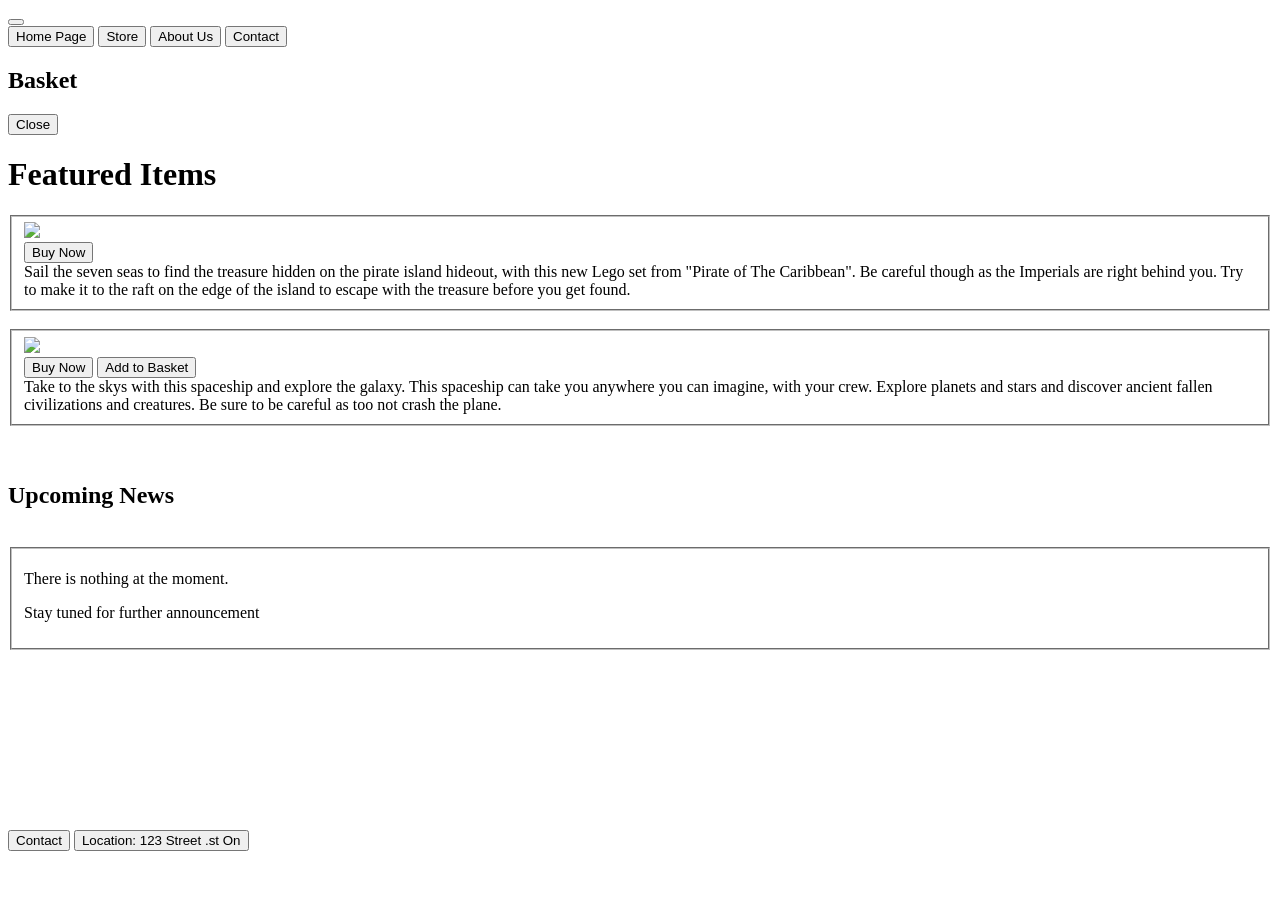
==== HTML/index.html @ ad81de2e "Add files via upload" ====
<!DOCTYPE html>
<html lang="en">
<head>
    <meta charset="UTF-8">
    <meta name="viewport" content="width=device-width, initial-scale=1.0">
    <title>Document</title>
    <link rel="stylesheet" type = "text/css" href = "../CSS/StoreStyle.css">
    <link rel="stylesheet" type = "text/css" href = "../CSS/CSSBasket.css">
    <link rel="shortcut icon" href="../Misc/photos/legoicon.png">      <!--The icon for the Webpage is the lego icon saved in the root folder-->                                                                    
    <script defer src="../JAVASCRIPT/globalHeaderFooter.js"></script>
    <link rel="stylesheet" href="../CSS/CSSStyle.css"> 
    <script defer src="../JAVASCRIPT/Storescript.js"></script>

</head>

<body>
    <header class="flexbox-header">
        <div class="dropdown" >
            <button onclick="dropDownMenu()" class="drop_button"></button>   
        </div>
        <button class="flexbox-item" id="home-button" type="button" onclick="">Home Page</button>
        <button class="flexbox-item" id="product-button" type="button" onclick="changeToProductPage()">Store</button>
        <button class="flexbox-item" id="about-button" type="button" onclick="changeToAboutPage()">About Us</button>
        <button class="flexbox-item" id="Contact-button" type="button" onclick="changeToContactPage()">Contact</button>
        <!-- <button class="flexbox-item2" href="#" id="Basket-button" type="button" onclick="basket_load()">Basket</button> -->
        
    </header> 
    <div id="basket-popup-window">
        <h2>Basket</h2>
        <p id="marioadded"><span id="marioloadded"></span></p>
        <p id="airloadded"><span id="airloadded"></span></p>
        <p id="waterloadded"><span id="waterloadded"></span></p>
        <p id="ass1loadded"><span id="ass1loadded"></span></p>
        <p id="ass2loadded"><span id="ass2loadded"></span></p>
        <p id="ass3loadded"><span id="ass3loadded"></span></p>
        <button id="close-basket">Close</button>
    </div>       

    <h1 class="center-text">Featured Items</h1>

    <fieldset>
        <div class="flexbox-show-items-container">
            <div>
                <div class="flexbox-show-picture">
                    <img src="../Misc/photos/space.png" height="220">
                </div>
                <div class="item-side">
                    <button class="item-buy-button" href="#" id="item-buy-now" type="button" onclick="buyalert()">
                        Buy Now
                    </button>
                </div>
            </div>
            <div>
                <div class="item-discription">
                    Sail the seven seas to find the treasure hidden on the pirate island hideout, with this new Lego set from 
                    "Pirate of The Caribbean". Be careful though as the Imperials are right behind you. Try to make
                     it to the raft on the edge of the island to escape with the treasure before you get found.
                </div>
                <!-- <div class="item-side">
                    <button class="item-buy-button" id="item-buy-now" type="button" onclick="">
                        Buy Now
                    </button>
                    <button class="item-buy-button" id="item-add-cart" type="button" onclick="">
                        Add to Basket
                    </button>
                </div> -->
            </div>
        </div>
    </fieldset>
    &nbsp; 
    &nbsp;
    &nbsp;
    <fieldset>
        <div class="flexbox-show-items-container">
            <div>
                <div class="flexbox-show-picture">
                    <img src="../Misc/photos/potc.png" height="220">
                </div>
                <div class="item-side">
                    <button class="item-buy-button" id="item-buy-now" type="button" onclick="">
                        Buy Now
                    </button>
                    <button class="item-buy-button" id="item-add-cart" type="button" onclick="">
                        Add to Basket
                    </button>
                </div>
            </div>
            <div class="item-discription">
                Take to the skys with this spaceship and explore the galaxy. This spaceship 
                can take you anywhere you can imagine, with your crew. Explore planets and stars 
                and discover ancient fallen civilizations and creatures. Be sure to be careful
                as too not crash the plane.
            </div>
        </div>
    </fieldset>
    <br>
    <br>
    <h2 class="h2">Upcoming News</h2>
    <br>
    <fieldset>
        <p class="form_options">There is nothing at the moment.</p>
       <p class="lable1"> Stay tuned for further announcement</p> 
    </fieldset>
    <br>
    <br>
    <br>
    <br>
    <br>
    <br>
    <br>
    <br>
    <br>
    <br>
    
    <footer class="flexbox-header">
        <button class="flexbox-item" type="button" onclick="">Contact</button>
        <button class="flexbox-item" type="button" onclick="">Location: 123 Street .st On</button>
    </footer>
    
</body>
</html>
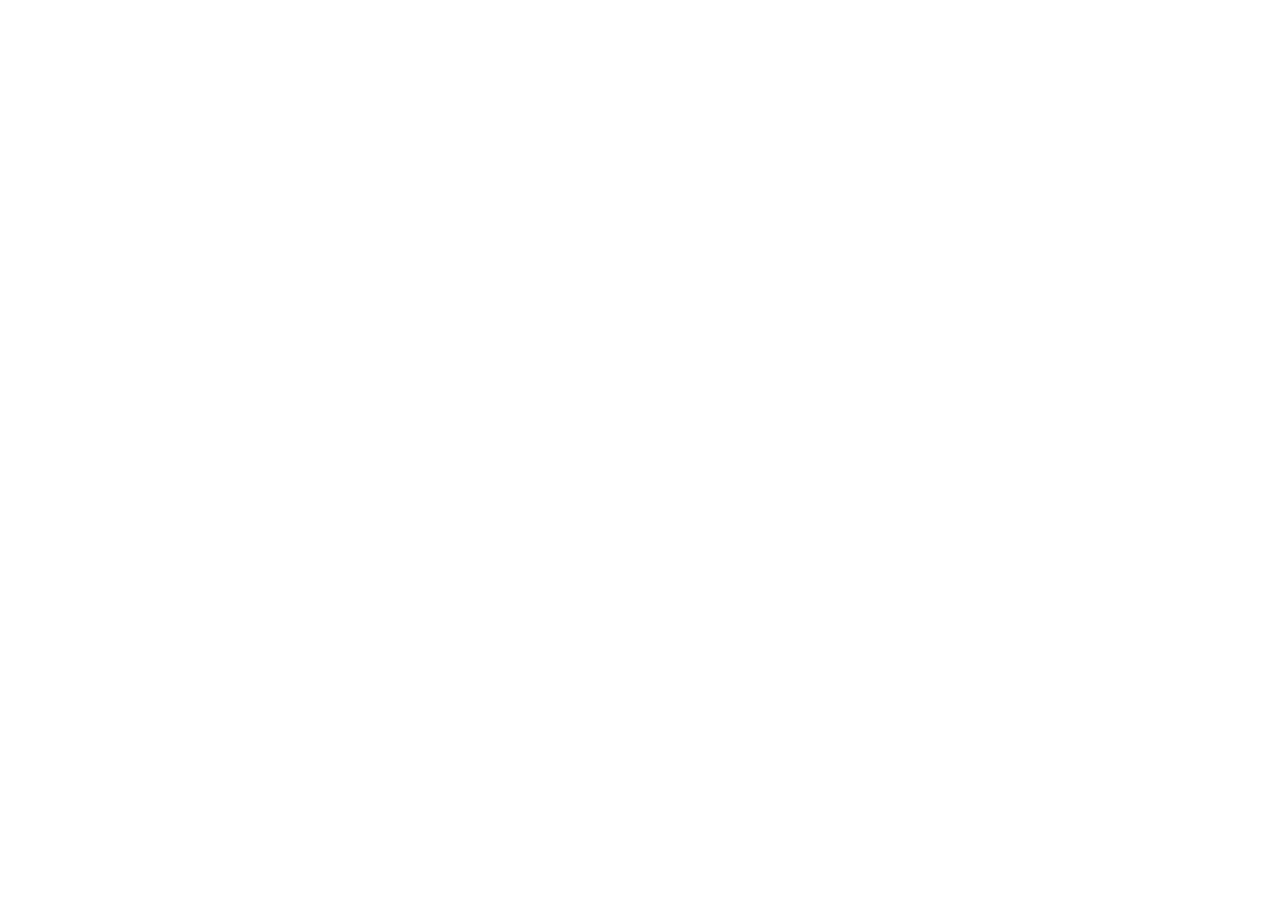
==== commit 83b993e1: "Update index.html" ====
--- a/HTML/index.html
+++ b/HTML/index.html
@@ -14,108 +14,6 @@
 </head>
 
 <body>
-    <header class="flexbox-header">
-        <div class="dropdown" >
-            <button onclick="dropDownMenu()" class="drop_button"></button>   
-        </div>
-        <button class="flexbox-item" id="home-button" type="button" onclick="">Home Page</button>
-        <button class="flexbox-item" id="product-button" type="button" onclick="changeToProductPage()">Store</button>
-        <button class="flexbox-item" id="about-button" type="button" onclick="changeToAboutPage()">About Us</button>
-        <button class="flexbox-item" id="Contact-button" type="button" onclick="changeToContactPage()">Contact</button>
-        <!-- <button class="flexbox-item2" href="#" id="Basket-button" type="button" onclick="basket_load()">Basket</button> -->
-        
-    </header> 
-    <div id="basket-popup-window">
-        <h2>Basket</h2>
-        <p id="marioadded"><span id="marioloadded"></span></p>
-        <p id="airloadded"><span id="airloadded"></span></p>
-        <p id="waterloadded"><span id="waterloadded"></span></p>
-        <p id="ass1loadded"><span id="ass1loadded"></span></p>
-        <p id="ass2loadded"><span id="ass2loadded"></span></p>
-        <p id="ass3loadded"><span id="ass3loadded"></span></p>
-        <button id="close-basket">Close</button>
-    </div>       
-
-    <h1 class="center-text">Featured Items</h1>
-
-    <fieldset>
-        <div class="flexbox-show-items-container">
-            <div>
-                <div class="flexbox-show-picture">
-                    <img src="../Misc/photos/space.png" height="220">
-                </div>
-                <div class="item-side">
-                    <button class="item-buy-button" href="#" id="item-buy-now" type="button" onclick="buyalert()">
-                        Buy Now
-                    </button>
-                </div>
-            </div>
-            <div>
-                <div class="item-discription">
-                    Sail the seven seas to find the treasure hidden on the pirate island hideout, with this new Lego set from 
-                    "Pirate of The Caribbean". Be careful though as the Imperials are right behind you. Try to make
-                     it to the raft on the edge of the island to escape with the treasure before you get found.
-                </div>
-                <!-- <div class="item-side">
-                    <button class="item-buy-button" id="item-buy-now" type="button" onclick="">
-                        Buy Now
-                    </button>
-                    <button class="item-buy-button" id="item-add-cart" type="button" onclick="">
-                        Add to Basket
-                    </button>
-                </div> -->
-            </div>
-        </div>
-    </fieldset>
-    &nbsp; 
-    &nbsp;
-    &nbsp;
-    <fieldset>
-        <div class="flexbox-show-items-container">
-            <div>
-                <div class="flexbox-show-picture">
-                    <img src="../Misc/photos/potc.png" height="220">
-                </div>
-                <div class="item-side">
-                    <button class="item-buy-button" id="item-buy-now" type="button" onclick="">
-                        Buy Now
-                    </button>
-                    <button class="item-buy-button" id="item-add-cart" type="button" onclick="">
-                        Add to Basket
-                    </button>
-                </div>
-            </div>
-            <div class="item-discription">
-                Take to the skys with this spaceship and explore the galaxy. This spaceship 
-                can take you anywhere you can imagine, with your crew. Explore planets and stars 
-                and discover ancient fallen civilizations and creatures. Be sure to be careful
-                as too not crash the plane.
-            </div>
-        </div>
-    </fieldset>
-    <br>
-    <br>
-    <h2 class="h2">Upcoming News</h2>
-    <br>
-    <fieldset>
-        <p class="form_options">There is nothing at the moment.</p>
-       <p class="lable1"> Stay tuned for further announcement</p> 
-    </fieldset>
-    <br>
-    <br>
-    <br>
-    <br>
-    <br>
-    <br>
-    <br>
-    <br>
-    <br>
-    <br>
+</body>
     
-    <footer class="flexbox-header">
-        <button class="flexbox-item" type="button" onclick="">Contact</button>
-        <button class="flexbox-item" type="button" onclick="">Location: 123 Street .st On</button>
-    </footer>
-    
-</body>
-</html>+</html>
